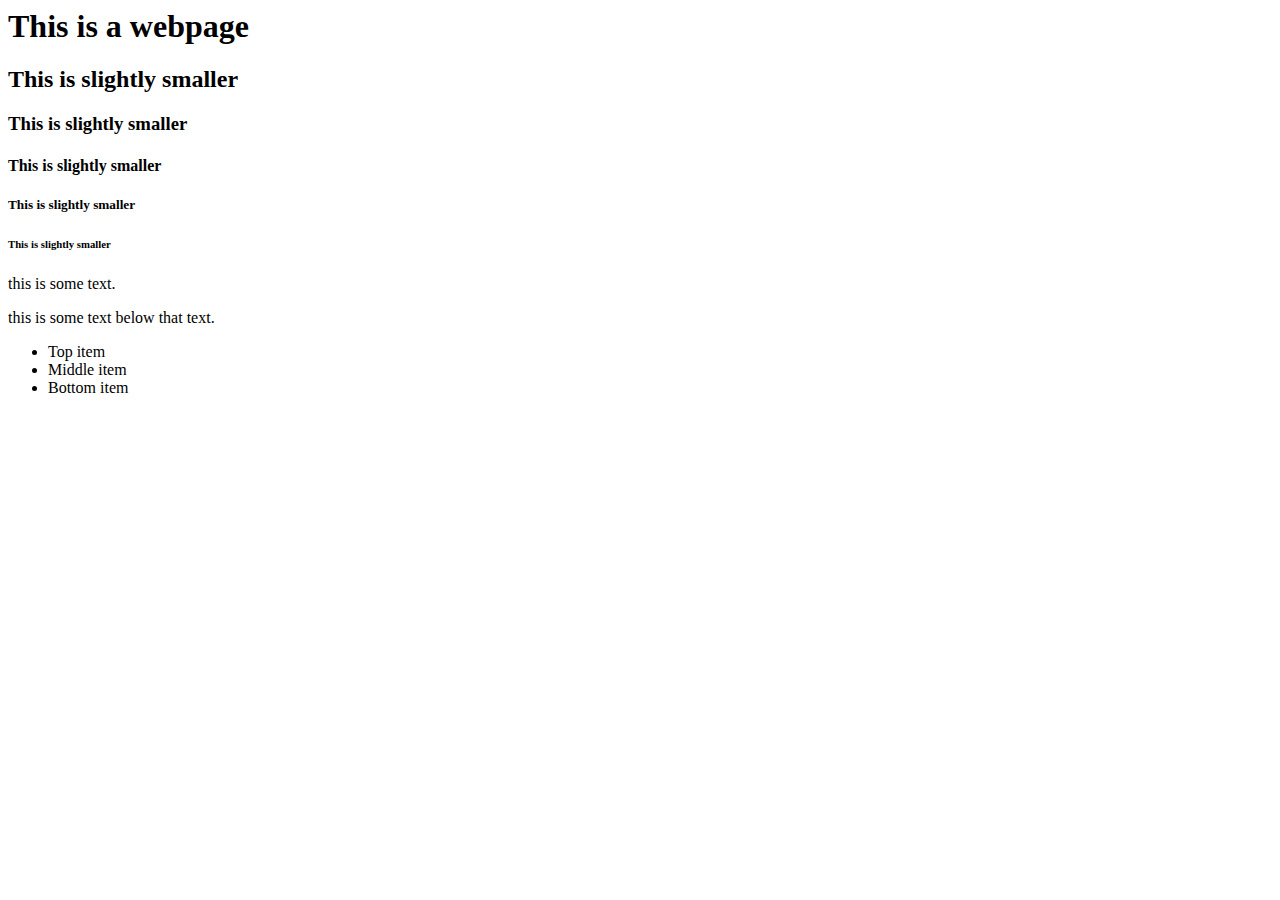
==== index.html @ c353873f "Update index.html" ====
<html>
  <head>
    <title> My Site </title>
  </head>
  <body>
    <a href="google.com"> </a>
    <h1> This is a webpage </h1>
    <h2> This is slightly smaller </h2>
    <h3> This is slightly smaller </h3>
    <h4> This is slightly smaller </h4>
    <h5> This is slightly smaller </h5>
    <h6> This is slightly smaller </h6>
    <p> this is some text. </p>
    <p> this is some text below that text. </>
    <div id="list-examples">
      <ul>
        <li> Top item </li>
        <li> Middle item </li>
        <li> Bottom item </li> 
      </ul>
    </div>
  </body>
</html>
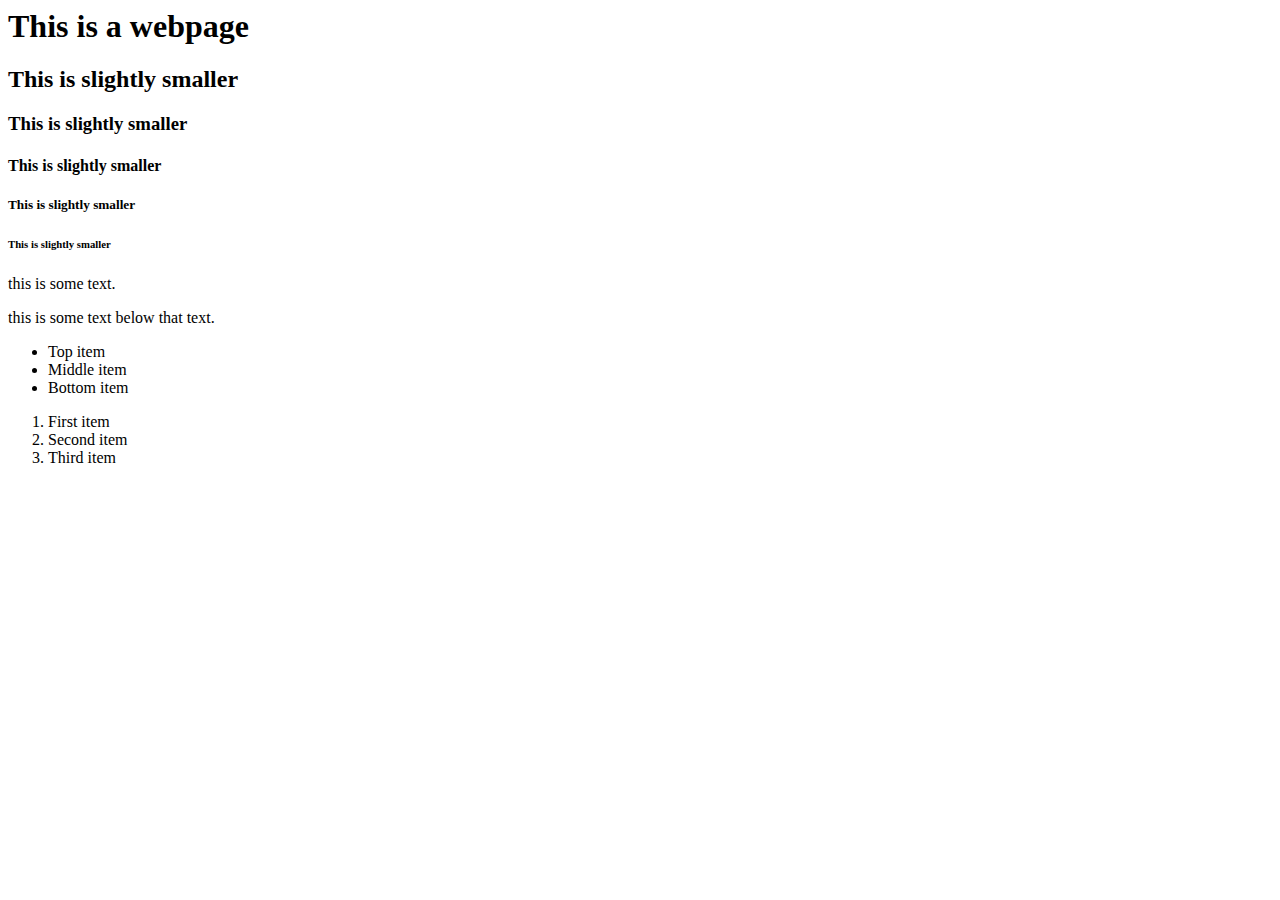
==== commit e34ec9c5: "Update index.html" ====
--- a/index.html
+++ b/index.html
@@ -3,7 +3,7 @@
     <title> My Site </title>
   </head>
   <body>
-    <a href="google.com"> </a>
+    <a href="www.google.com"> </a>
     <h1> This is a webpage </h1>
     <h2> This is slightly smaller </h2>
     <h3> This is slightly smaller </h3>
@@ -18,6 +18,10 @@
         <li> Middle item </li>
         <li> Bottom item </li> 
       </ul>
+      <ol>
+        <li> First item </li>
+        <li> Second item </li>
+        <li> Third item </li>
     </div>
   </body>
 </html>
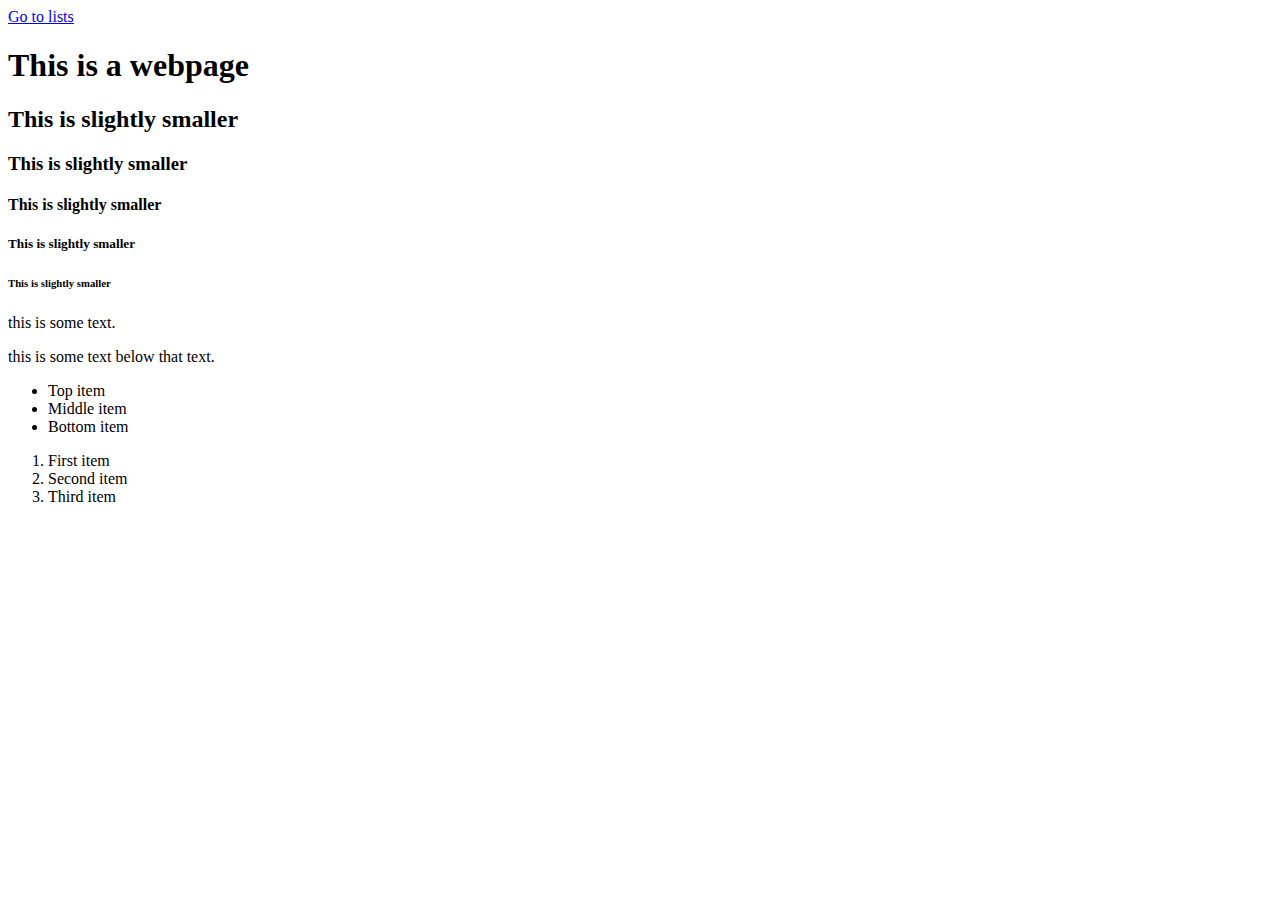
==== commit bdeaf193: "Update index.html" ====
--- a/index.html
+++ b/index.html
@@ -3,7 +3,8 @@
     <title> My Site </title>
   </head>
   <body>
-    <a href="www.google.com"> </a>
+    <a href="https://www.google.com"> </a>
+    <a href="list-examples"> Go to lists <a>
     <h1> This is a webpage </h1>
     <h2> This is slightly smaller </h2>
     <h3> This is slightly smaller </h3>
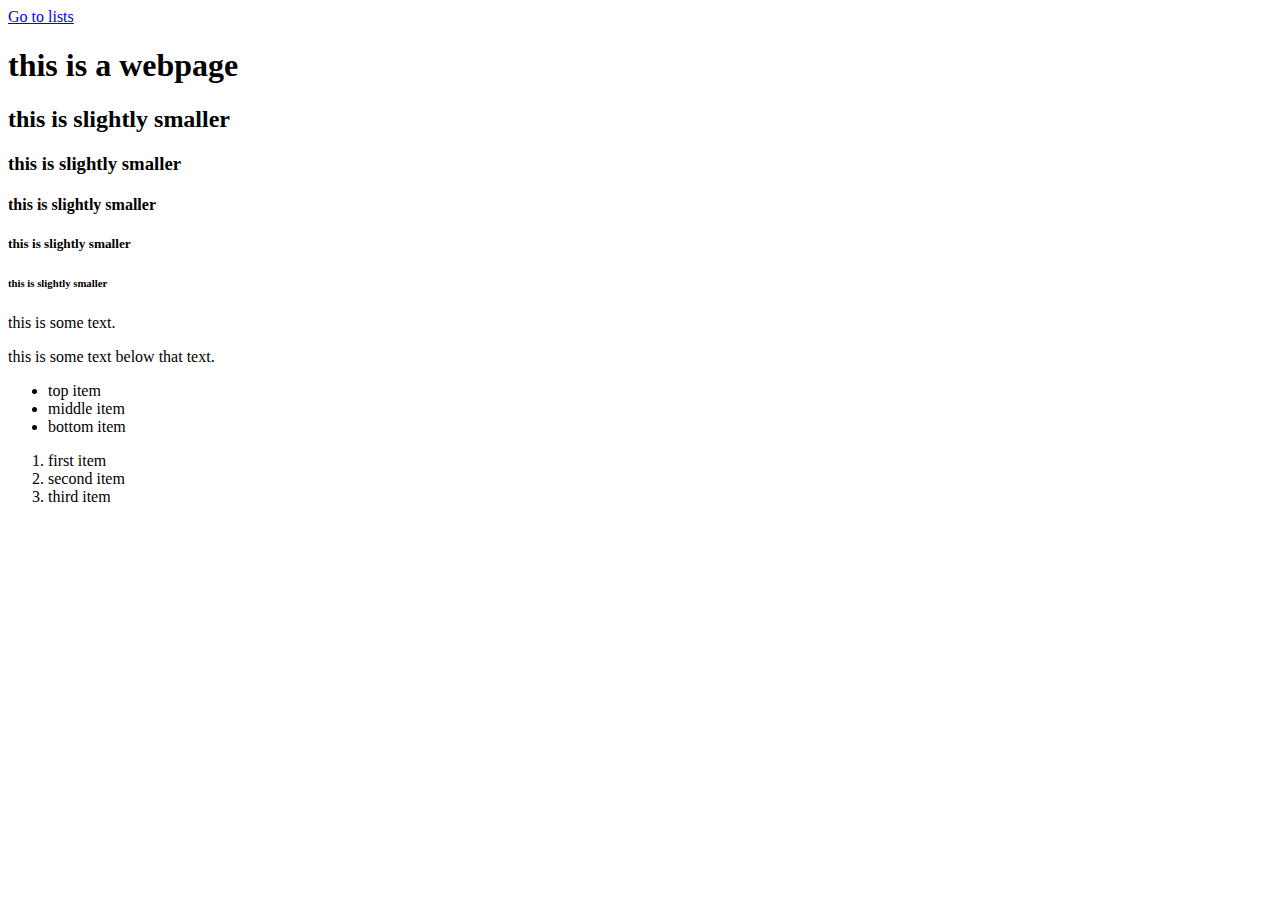
==== commit 743326ec: "Update index.html" ====
--- a/index.html
+++ b/index.html
@@ -1,28 +1,30 @@
 <html>
   <head>
-    <title> My Site </title>
+    <title> my site </title>
   </head>
   <body>
     <a href="https://www.google.com"> </a>
-    <a href="list-examples"> Go to lists <a>
-    <h1> This is a webpage </h1>
-    <h2> This is slightly smaller </h2>
-    <h3> This is slightly smaller </h3>
-    <h4> This is slightly smaller </h4>
-    <h5> This is slightly smaller </h5>
-    <h6> This is slightly smaller </h6>
+   <p>
+    <a href="list-examples"> Go to lists <a></p>
+    <h1> this is a webpage </h1>
+    <h2> this is slightly smaller </h2>
+    <h3> this is slightly smaller </h3>
+    <h4> this is slightly smaller </h4>
+    <h5> this is slightly smaller </h5>
+    <h6> this is slightly smaller </h6>
     <p> this is some text. </p>
     <p> this is some text below that text. </>
     <div id="list-examples">
       <ul>
-        <li> Top item </li>
-        <li> Middle item </li>
-        <li> Bottom item </li> 
+        <li> top item </li>
+        <li> middle item </li>
+        <li> bottom item </li> 
       </ul>
       <ol>
-        <li> First item </li>
-        <li> Second item </li>
-        <li> Third item </li>
+        <li> first item </li>
+        <li> second item </li>
+        <li> third item </li>
+      </ol>
     </div>
   </body>
 </html>
